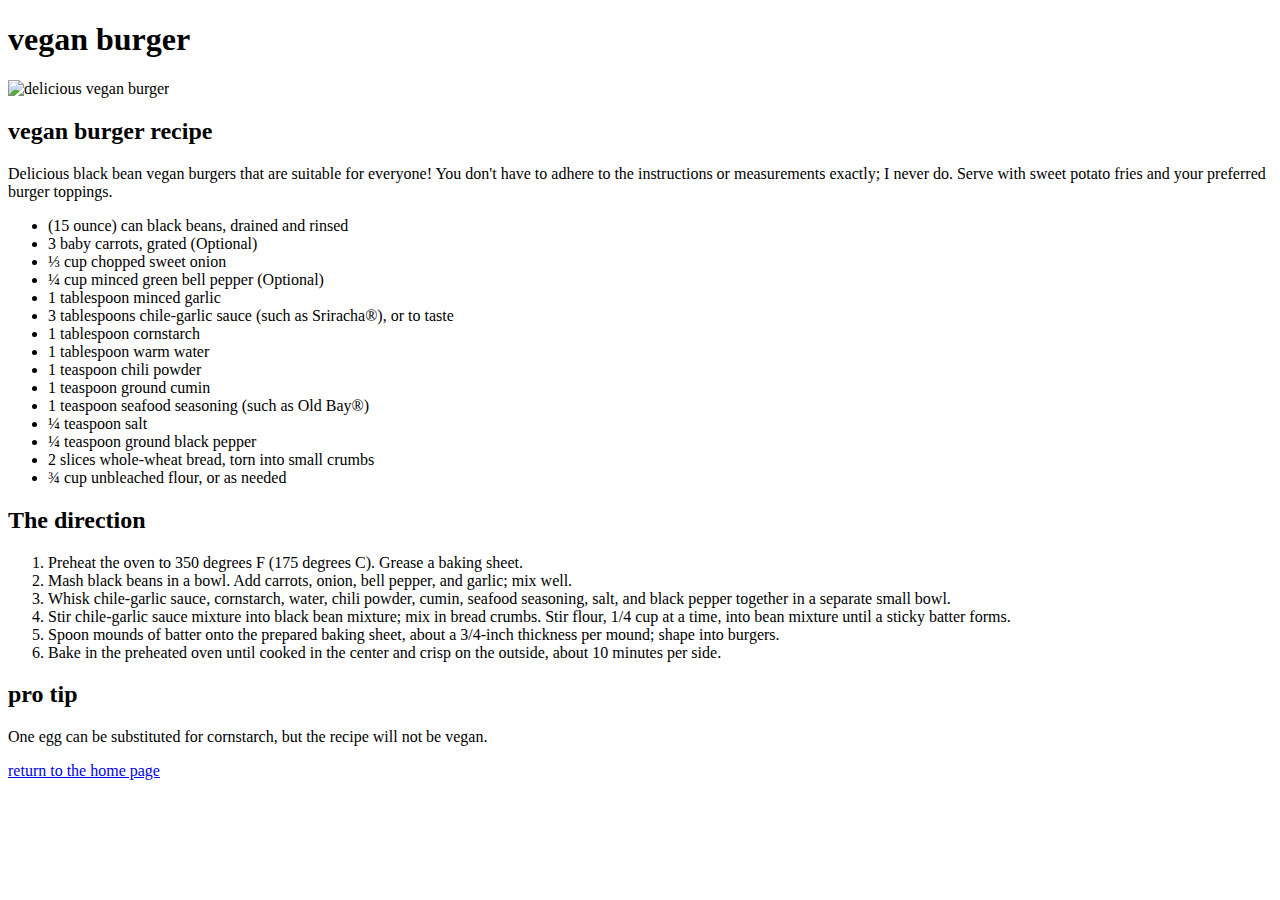
==== recipes/vegan-burgur.html @ cdfbaef3 "change the name of the file so that it work as an html file" ====
<!DOCTYPE html>
<html lang="en">

    <head>
        <meta charset="UTF-8">
        <meta http-equiv="X-UA-Compatible" content="IE=edge">
        <meta name="viewport" content="width=device-width, initial-scale=1.0">
        <title>vegan-burger</title>
    </head>

    <body>
        <h1>vegan burger</h1>
        <img src="https://imagesvc.meredithcorp.io/v3/mm/image?url=https%3A%2F%2Fimages.media-allrecipes.com%2Fuserphotos%2F9040262.jpg&q=60&c=sc&orient=true&poi=auto&h=512"
            alt="delicious vegan burger">
        <h2>vegan burger recipe</h2>
        <p>Delicious black bean vegan burgers that are suitable for everyone! You don't have to adhere to the
            instructions or
            measurements exactly; I never do. Serve with sweet potato fries and your preferred burger toppings.</p>
        <ul>
            <li>(15 ounce) can black beans, drained and rinsed</li>
            <li>3 baby carrots, grated (Optional)</li>
            <li>⅓ cup chopped sweet onion</li>
            <li>¼ cup minced green bell pepper (Optional)</li>
            <li>1 tablespoon minced garlic</li>
            <li>3 tablespoons chile-garlic sauce (such as Sriracha®), or to taste</li>
            <li>1 tablespoon cornstarch</li>
            <li>1 tablespoon warm water</li>
            <li>1 teaspoon chili powder</li>
            <li>1 teaspoon ground cumin</li>
            <li>1 teaspoon seafood seasoning (such as Old Bay®)</li>
            <li>¼ teaspoon salt</li>
            <li>¼ teaspoon ground black pepper</li>
            <li>2 slices whole-wheat bread, torn into small crumbs</li>
            <li>¾ cup unbleached flour, or as needed</li>

        </ul>
        <h2>The direction</h2>
        <ol>
            <li>Preheat the oven to 350 degrees F (175 degrees C). Grease a baking sheet.</li>
            <li>Mash black beans in a bowl. Add carrots, onion, bell pepper, and garlic; mix well.</li>
            <li>Whisk chile-garlic sauce, cornstarch, water, chili powder, cumin, seafood seasoning, salt, and black
                pepper together in
                a separate small bowl.</li>
            <li>Stir chile-garlic sauce mixture into black bean mixture; mix in bread crumbs. Stir flour, 1/4 cup at a
                time, into bean
                mixture until a sticky batter forms.</li>
            <li>Spoon mounds of batter onto the prepared baking sheet, about a 3/4-inch thickness per mound; shape into
                burgers.</li>
            <li>Bake in the preheated oven until cooked in the center and crisp on the outside, about 10 minutes per
                side.</li>
        </ol>
        <h2>pro tip</h2>
        <p>One egg can be substituted for cornstarch, but the recipe will not be vegan.</p>
        <a href="../index.html">return to the home page</a>








    </body>

</html>
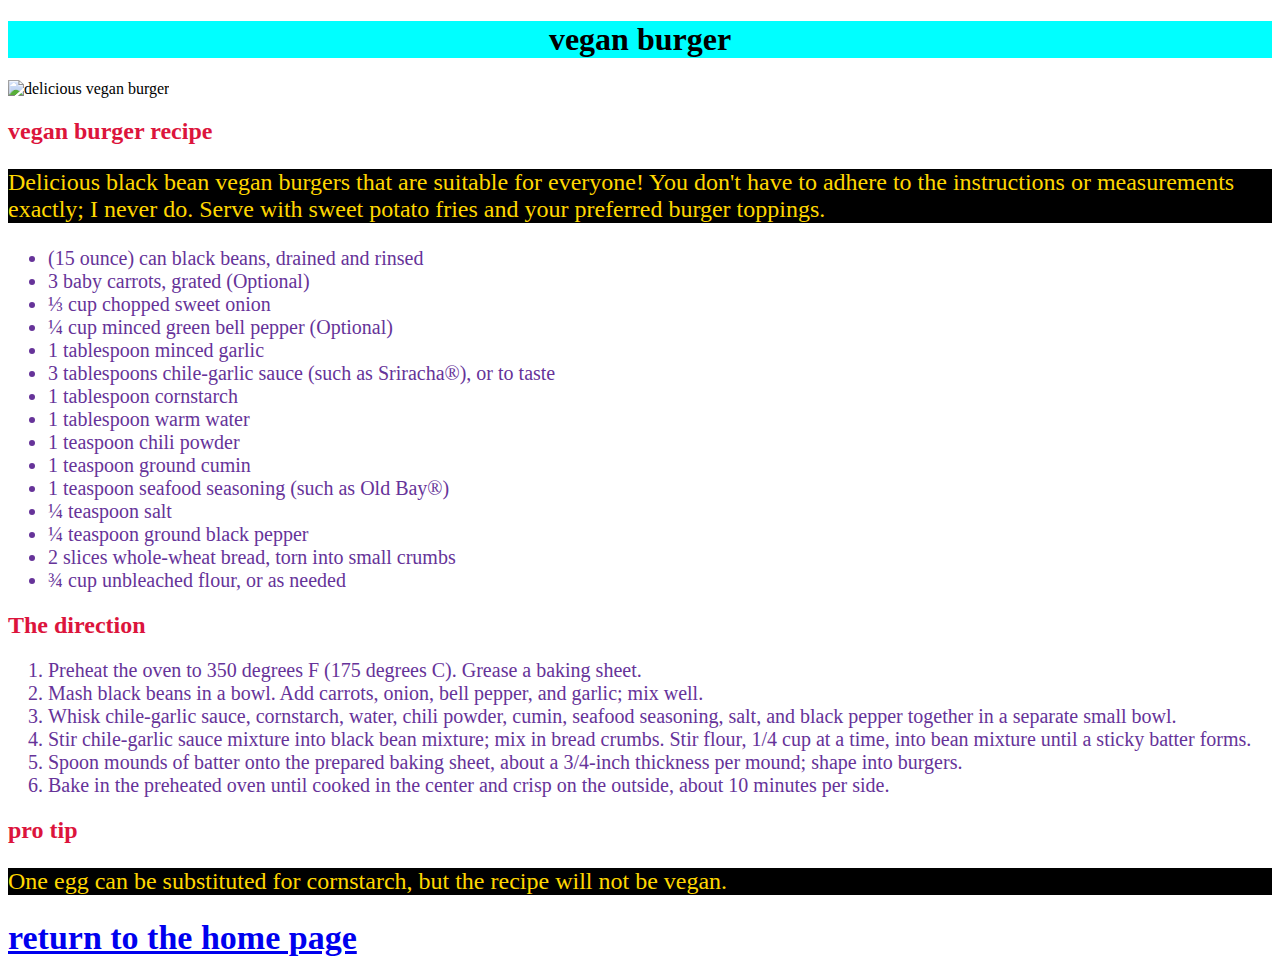
==== commit eedd08a4: "add css" ====
--- a/recipes/vegan-burgur.html
+++ b/recipes/vegan-burgur.html
@@ -6,6 +6,7 @@
         <meta http-equiv="X-UA-Compatible" content="IE=edge">
         <meta name="viewport" content="width=device-width, initial-scale=1.0">
         <title>vegan-burger</title>
+        <link rel="stylesheet" href="../style.css">
     </head>
 
     <body>
--- a/style.css
+++ b/style.css
@@ -0,0 +1,32 @@
+p {
+    font-size: 24px;
+    font-weight: 500;
+    color: gold;
+    background-color: black;
+}
+
+h1 {
+    background-color: aqua;
+    text-align: center;
+}
+
+h2 {
+    color: crimson;
+}
+
+a {
+    font-size: 34px;
+    font-weight: 600;
+}
+
+ul,
+ol {
+    color: rebeccapurple;
+    font-size: 20px;
+}
+
+img {
+    height: 400px;
+    width: fit-content;
+    text-align: center;
+}
